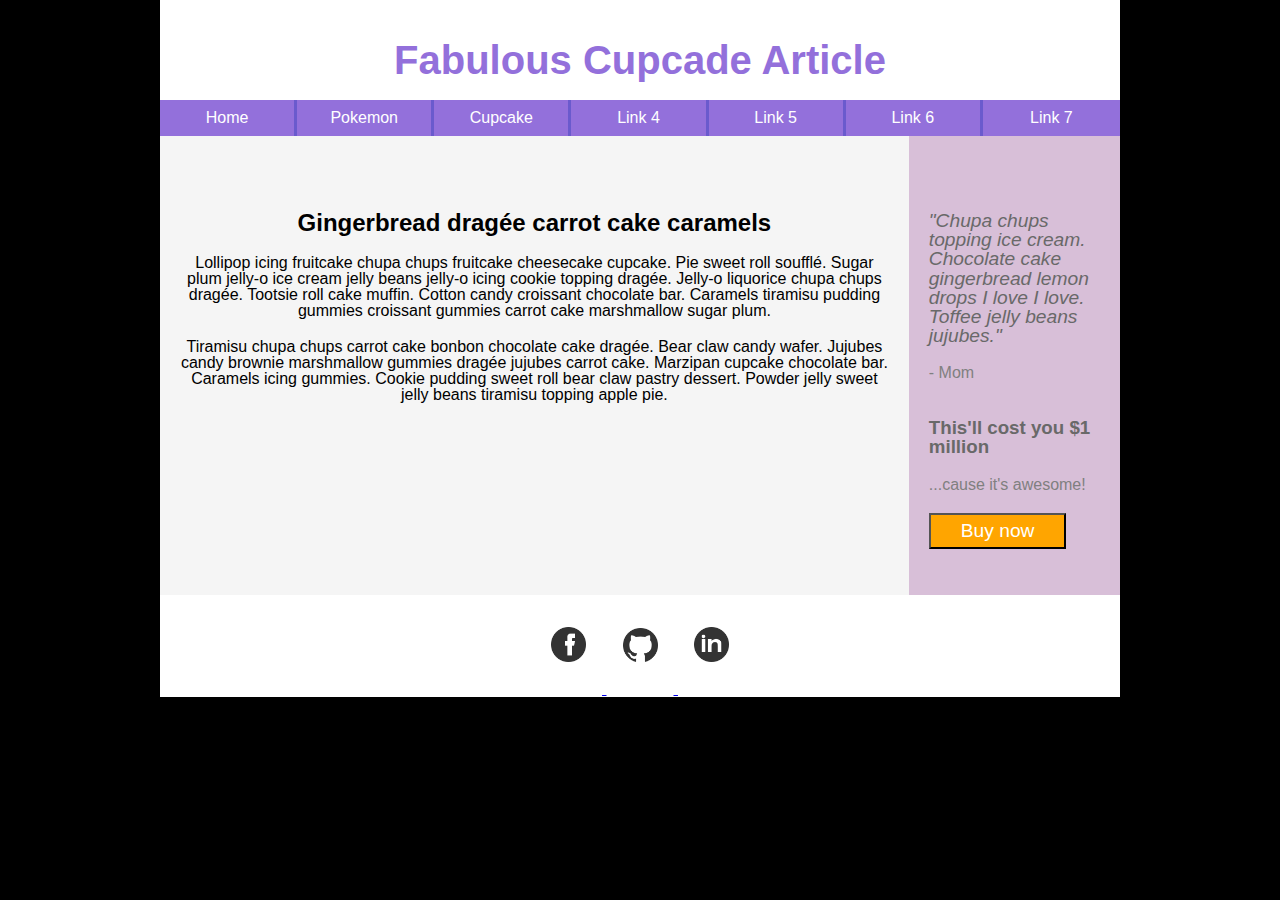
==== page3.html @ 031989a7 "initializing repo and adding mockup practice homework" ====
<!DOCTYPE html>
<html lang="en">

<head>
  <meta charset="utf-8" />
  <title>Cupcake</title>
  <link rel="stylesheet" type="text/css" href="styles/meyer-reset.css">
  <link rel="stylesheet" type="text/css" href="styles/stylesheet.css">
</head>

<body>
  <!-- content wrapper -->
  <article class="content-wrapper">

  <!-- headline and main nav -->
    <header>
      <h1>Fabulous Cupcade Article</h1>
    </header>
    <nav class="main-nav">
      <ul>
        <li><a href="index.html">Home</a></li>
        <li><a href="page2.html">Pokemon</a></li>
        <li><a href="page3.html">Cupcake</a></li>
        <li><a href="#">Link 4</a></li>
        <li><a href="#">Link 5</a></li>
        <li><a href="#">Link 6</a></li>
        <li><a href="#">Link 7</a></li>
      </ul>      
    </nav>
    
    <div class="main">
    
  <!-- main and aside on right -->
        <aside class="quote">
          <p>"Chupa chups topping ice cream. Chocolate cake gingerbread lemon drops I love I love. Toffee jelly beans jujubes."</p>
          <p>- Mom</p>
          <h3>This'll cost you $1 million</h3>
          <p>...cause it's awesome!</p>
          <button>Buy now</button>
        </aside>
      
        <section class="news">
          <h2>Gingerbread dragée carrot cake caramels</h2>
          <p> Lollipop icing fruitcake chupa chups fruitcake cheesecake cupcake. Pie sweet roll soufflé. Sugar plum jelly-o ice cream jelly beans jelly-o icing cookie topping dragée. Jelly-o liquorice chupa chups dragée. Tootsie roll cake muffin. Cotton candy croissant chocolate bar. Caramels tiramisu pudding gummies croissant gummies carrot cake marshmallow sugar plum.</p>
          <p>Tiramisu chupa chups carrot cake bonbon chocolate cake dragée. Bear claw candy wafer. Jujubes candy brownie marshmallow gummies dragée jujubes carrot cake. Marzipan cupcake chocolate bar. Caramels icing gummies. Cookie pudding sweet roll bear claw pastry dessert. Powder jelly sweet jelly beans tiramisu topping apple pie.</p>
        </section> 


  <!-- footer with social media links -->
    <footer>
      <a href="https://www.facebook.com/kschwieterman" title="Facebook">
        <img src="images/facebook.png" alt="facebook logo">
      </a>
      <a href="https://github.com/trinasch" title="Github">
        <img src="images/github.png" alt="github logo">
      </a>
      <a href="https://www.linkedin.com/in/kschwieterman/" title="Linkedin">
        <img src="images/linked-in.png" alt="linkedin logo">
      </a>
    </footer>
    
  </article>  
</body>
</html>
---- styles/stylesheet.css ----
body {
  /* Change my background, and set global font family.*/
  background-color: black;
  font-family: arial, sans-serif;
}

.content-wrapper {
  /* Center on page, set width */
  width: 75%;
  margin: auto;
}

header h1 {
  /* Make bigger and color, Change our font family to a sans serif and center */
  font-size: 2.5em;
  text-align: center;
  color: mediumpurple;
  background-color: white;
  padding: 1em 2em .5em;
}

.main-nav ul li {
  /* Change background color, remove bullets, border on each individual nav element. create and float links, center our content within the links. width, font color, change font family */
  width: 100%;
  background: mediumpurple;
  list-style: none;
  float: left;
  text-align: center;
  border-right: 3px solid slateblue;
  width: calc(100% / 7);
  box-sizing: border-box;
}

.main-nav ul li a {
  display: block;
  text-decoration: none;
  color: white;
  padding: 10px 0;
}

.main-nav ul li:last-child {
  border-right: none;
}
/* height for pages 1 and 3 */
div.main {
  height: 24em;
}

/* 2-row, 6-card layout on page 2 */
div.card {
  float: left;
  width: 33.33%;
  font-size: .75em;
  line-height: 1.25;
  text-align: center;
  padding: 3em 0em;
  height: 15em;
  background-color: white;
}

div.card img {
  max-width: 50%;
}

div.row:after { 
  display: table;
  clear: both;
}

/* 2 column layout on page3, aside on right */
section.news {
  float: left;
  width: 78%;
  height: inherit;
  background-color: whitesmoke;
}

section.news p {
  padding: 0px 20px 20px;
}

section.news h2 {
  padding: 0px 20px 20px;
}
  
aside.quote {
  float: right;
  width: 22%;
  background-color: thistle;
}

aside.quote p {
  margin: 20px;
  color: gray;
}

aside.quote p:first-child {
  margin: 0px 20px 20px 20px;
  font-style: italic;
  font-size: 1.2em;
  color: dimgray;
}

aside.quote h3 {
  margin: 38px 20px 20px;
  color: dimgray;
}

aside.quote button {
  font-size: 1.2em;
  background-color: orange;
  margin: 0px 20px 20px;
  padding: 5px 30px;
  color: white;
}

/* two column layout on page 1, aside on left */
aside {
  clear: left;
  float: left; 
  width: 22%;
  height: inherit;
  padding-top: 75px;
  background-color: thistle;
}
  
aside ul li a {
  /* clear both, links? */
  display: block;
  text-decoration: none;
  color: white;
  padding: 10px 0;
  text-align: center;  
}

figure, section {
  float: right;
  width: 78%;
  height: inherit;
  padding-top: 75px;
  text-align: center;
  background-color: whitesmoke;
}

figure img {
  max-width: 50%;
}

figcaption {
  font-size: .75em;
  text-align: center;
  padding: 15px 10em 1em;
  line-height: 1.25;
  overflow: hidden;
}

/* footer all three pages */
footer {
  clear: both;
  display: block;
  text-align: center;
  background-color: white;
}

footer img {
  width: 35px;
  padding: 2em 1em 2em;
}
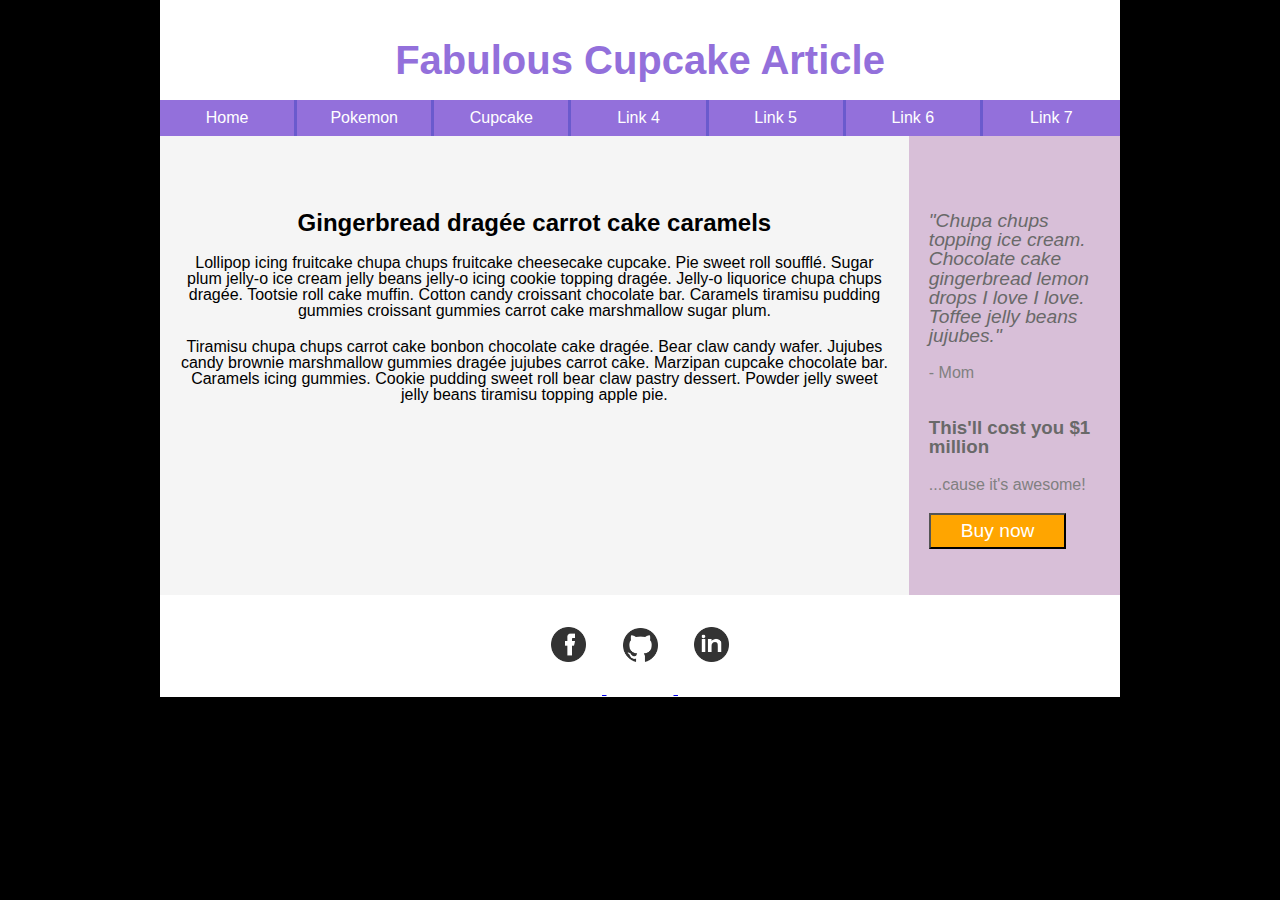
==== commit f460306f: "correcting typo" ====
--- a/page3.html
+++ b/page3.html
@@ -14,7 +14,7 @@
 
   <!-- headline and main nav -->
     <header>
-      <h1>Fabulous Cupcade Article</h1>
+      <h1>Fabulous Cupcake Article</h1>
     </header>
     <nav class="main-nav">
       <ul>
@@ -31,19 +31,20 @@
     <div class="main">
     
   <!-- main and aside on right -->
-        <aside class="quote">
-          <p>"Chupa chups topping ice cream. Chocolate cake gingerbread lemon drops I love I love. Toffee jelly beans jujubes."</p>
-          <p>- Mom</p>
-          <h3>This'll cost you $1 million</h3>
-          <p>...cause it's awesome!</p>
-          <button>Buy now</button>
-        </aside>
-      
-        <section class="news">
-          <h2>Gingerbread dragée carrot cake caramels</h2>
-          <p> Lollipop icing fruitcake chupa chups fruitcake cheesecake cupcake. Pie sweet roll soufflé. Sugar plum jelly-o ice cream jelly beans jelly-o icing cookie topping dragée. Jelly-o liquorice chupa chups dragée. Tootsie roll cake muffin. Cotton candy croissant chocolate bar. Caramels tiramisu pudding gummies croissant gummies carrot cake marshmallow sugar plum.</p>
-          <p>Tiramisu chupa chups carrot cake bonbon chocolate cake dragée. Bear claw candy wafer. Jujubes candy brownie marshmallow gummies dragée jujubes carrot cake. Marzipan cupcake chocolate bar. Caramels icing gummies. Cookie pudding sweet roll bear claw pastry dessert. Powder jelly sweet jelly beans tiramisu topping apple pie.</p>
-        </section> 
+      <aside class="quote">
+        <p>"Chupa chups topping ice cream. Chocolate cake gingerbread lemon drops I love I love. Toffee jelly beans jujubes."</p>
+        <p>- Mom</p>
+        <h3>This'll cost you $1 million</h3>
+        <p>...cause it's awesome!</p>
+        <button>Buy now</button>
+      </aside>
+
+      <section class="news">
+        <h2>Gingerbread dragée carrot cake caramels</h2>
+        <p> Lollipop icing fruitcake chupa chups fruitcake cheesecake cupcake. Pie sweet roll soufflé. Sugar plum jelly-o ice cream jelly beans jelly-o icing cookie topping dragée. Jelly-o liquorice chupa chups dragée. Tootsie roll cake muffin. Cotton candy croissant chocolate bar. Caramels tiramisu pudding gummies croissant gummies carrot cake marshmallow sugar plum.</p>
+        <p>Tiramisu chupa chups carrot cake bonbon chocolate cake dragée. Bear claw candy wafer. Jujubes candy brownie marshmallow gummies dragée jujubes carrot cake. Marzipan cupcake chocolate bar. Caramels icing gummies. Cookie pudding sweet roll bear claw pastry dessert. Powder jelly sweet jelly beans tiramisu topping apple pie.</p>
+      </section>
+    </div>
 
 
   <!-- footer with social media links -->
